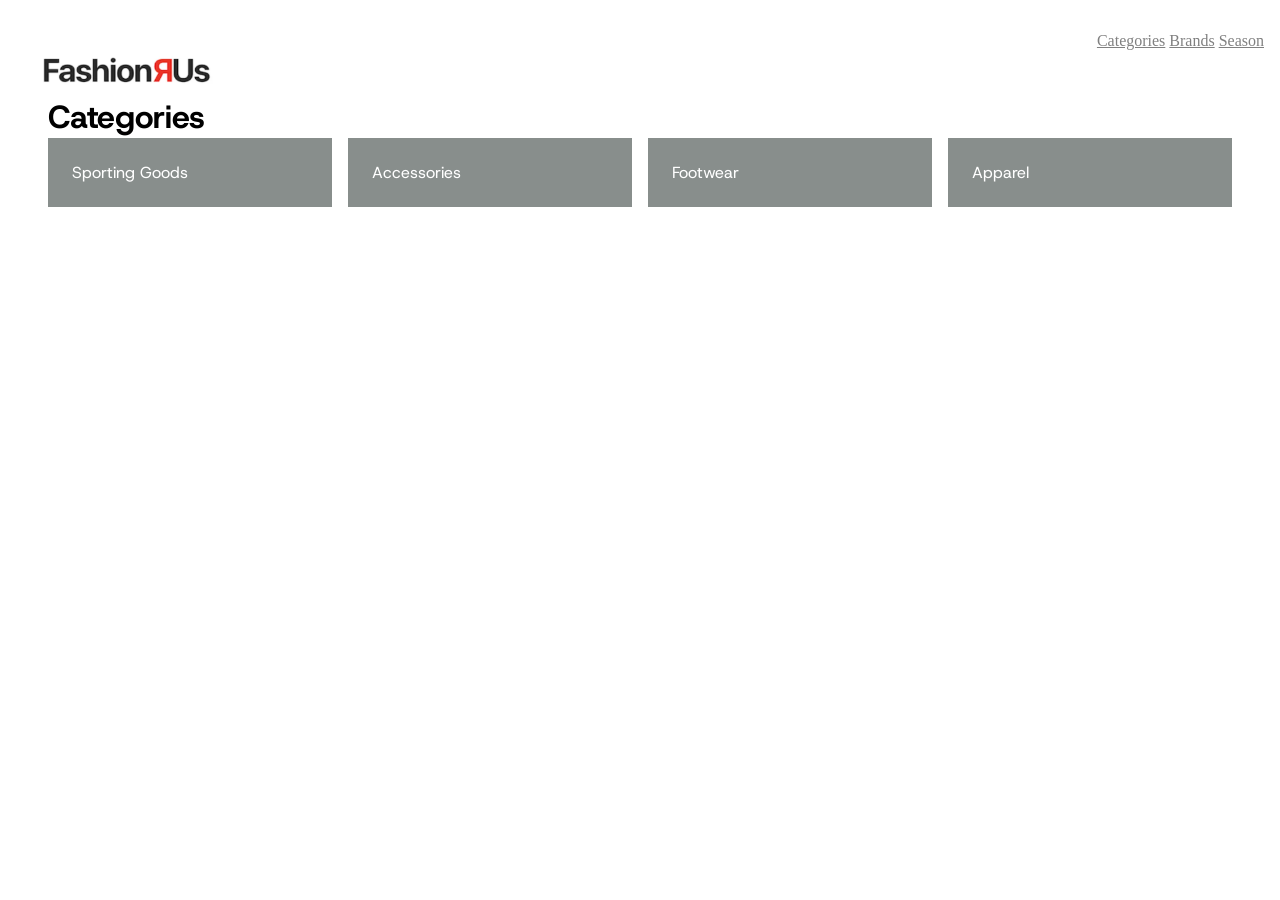
==== index.html @ 0d21a0d1 "init" ====
<!DOCTYPE html>
<html lang="da">

<head>
    <meta charset="UTF-8">
    <meta name="viewport" content="width=device-width, initial-scale=1.0">
    <link rel="preconnect" href="https://fonts.googleapis.com">
    <link rel="preconnect" href="https://fonts.gstatic.com" crossorigin>
    <link
        href="https://fonts.googleapis.com/css2?family=Bebas+Neue&family=Cutive+Mono&family=Dancing+Script:wght@400..700&family=Host+Grotesk:ital,wght@0,300..800;1,300..800&family=Inconsolata:wght@200..900&family=Italiana&family=Just+Me+Again+Down+Here&family=Slabo+27px&display=swap"
        rel="stylesheet">

    <title>Categories</title>
    <link rel="stylesheet" href="style.css">
</head>

<body>
    <header>
        <div class="links">
            <a href="">Categories</a>
            <a href="">Brands</a>
            <a href="">Season</a>

        </div>
        <div class="logo">
            <a href="index.html">
                <img src="logo.webp" alt="logo">
            </a>
        </div>


    </header>
    <main>

        <h1>Categories</h1>
        <div class="grid_1-1-1-1">
            <a href="produktliste.html">Sporting Goods</a>
            <a href="produktliste.html">Accessories</a>
            <a href="produktliste.html">Footwear</a>
            <a href="produktliste.html">Apparel</a>
        </div>
    </main>
    <footer></footer>
</body>

</html>
---- style.css ----
* {
  margin: 0;
  padding: 0;
  box-sizing: border-box;
}

/* HEADER */
header {
  padding-top: 1rem;
  padding-left: 1rem;
}

.logo img {
  width: 50%;
}

.links {
  text-align: right;
  margin-right: 1rem;
}

.links a {
  font-size: 0.8rem;
  gap: 1rem;
  color: gray;
}

/* MAIN */
main {
  padding-left: 2rem;
  padding-right: 2rem;
  font-family: "Host Grotesk", serif;
  font-style: normal;
}

.grid_1-1-1-1 {
  display: grid;
  grid-template-columns: 1fr 1fr;
  gap: 1rem;
}

.grid_1-1-1-1 a {
  text-decoration: none;
  color: white;
  padding: 1.5rem;
  background-color: rgb(136, 142, 140);
}

.product_list_container {
  padding: 1rem;
  display: grid;
  grid-template-columns: 1fr 1fr;
  gap: 1rem;
}

.product_list_container img {
  width: 100%;
}

.produkt {
  margin-bottom: 2rem;
}

.produkt.udsolgt img {
  opacity: 0.5; /* Gør billedet lidt transparent */
  filter: grayscale(100%); /* Gør billedet sort/hvid */
}

.overskrift {
  margin-top: 1rem;
  font-weight: bold;
  font-size: 1.1rem;
}

.underoverskrift {
  font-size: 0.8rem;
  color: gray;
}

.read_more {
  font-size: 1rem;
  color: gray;
}

.pris {
  font-size: 0.8rem;
}

p {
  margin-top: 1rem;
}
/* STYLING AF GRID_2-1; prisen og rabat */
.grid_2-1 {
  display: grid;
  grid-template-columns: 2fr 1fr;
  align-items: center;
}

.discount {
  background-color: red;
  font-size: 0.8rem;
  text-align: center;
  padding: 0.5rem;
  margin: 0.3rem;
}

@media screen and (min-width: 768px) {
  header {
    padding-top: 2rem;
    padding-left: 2rem;
  }

  .links a {
    font-size: 1rem;
    gap: 2rem;
  }

  main {
    padding-left: 3rem;
    padding-right: 3rem;
  }
  .grid_1-1-1-1 {
    grid-template-columns: 1fr 1fr 1fr 1fr;
  }

  .logo img {
    width: 15%;
  }

  .product_list_container {
    padding: 2rem;
    display: grid;
    grid-template-columns: 1fr 1fr 1fr 1fr;
    gap: 2rem;
  }

  .overskrift {
    font-weight: bold;
    font-size: 1.5rem;
  }

  .underoverskrift {
    font-size: 1rem;
  }

  .pris {
    font-size: 1.1rem;
  }
}
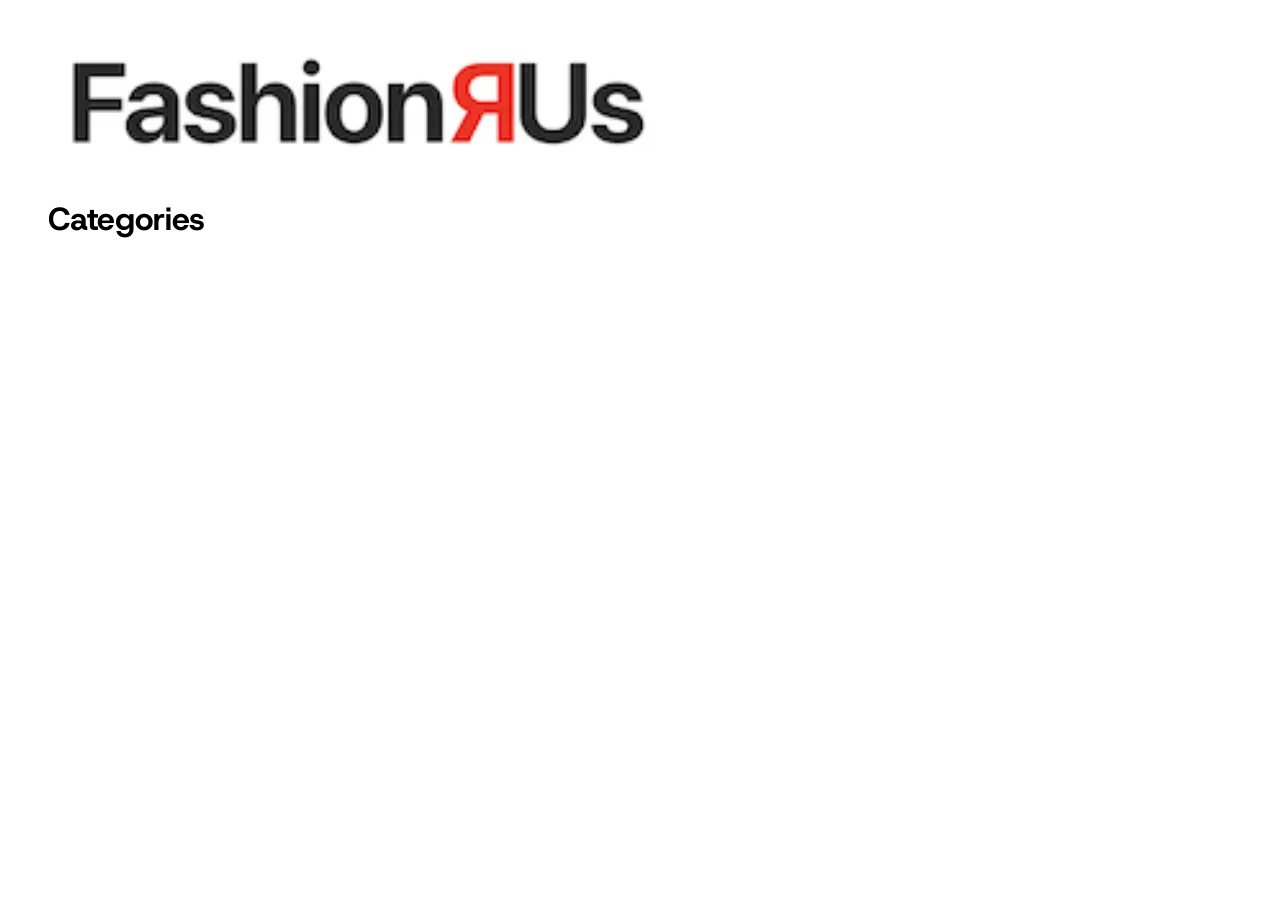
==== commit 1862ff13: "init" ====
--- a/index.html
+++ b/index.html
@@ -4,43 +4,60 @@
 <head>
     <meta charset="UTF-8">
     <meta name="viewport" content="width=device-width, initial-scale=1.0">
+    <title>Forside</title>
+
+    <!-- font-family: "Host Grotesk", serif; -->
     <link rel="preconnect" href="https://fonts.googleapis.com">
     <link rel="preconnect" href="https://fonts.gstatic.com" crossorigin>
     <link
         href="https://fonts.googleapis.com/css2?family=Bebas+Neue&family=Cutive+Mono&family=Dancing+Script:wght@400..700&family=Host+Grotesk:ital,wght@0,300..800;1,300..800&family=Inconsolata:wght@200..900&family=Italiana&family=Just+Me+Again+Down+Here&family=Slabo+27px&display=swap"
         rel="stylesheet">
 
-    <title>Categories</title>
     <link rel="stylesheet" href="style.css">
+    <script src="./index.js" defer></script>
 </head>
 
 <body>
+
     <header>
-        <div class="links">
-            <a href="">Categories</a>
-            <a href="">Brands</a>
-            <a href="">Season</a>
-
-        </div>
-        <div class="logo">
-            <a href="index.html">
-                <img src="logo.webp" alt="logo">
-            </a>
-        </div>
-
-
+        <a href="index.html"><img class="logo_img" src="logo.webp" alt="logo"></a>
     </header>
     <main>
 
         <h1>Categories</h1>
-        <div class="grid_1-1-1-1">
-            <a href="produktliste.html">Sporting Goods</a>
-            <a href="produktliste.html">Accessories</a>
-            <a href="produktliste.html">Footwear</a>
-            <a href="produktliste.html">Apparel</a>
+
+        <div class="buttons">
+
+            <!-- <div class="button">
+                <a href="produktliste.html">Accessories</a>
+            </div>
+
+            <div class="button">
+                <a href="produktliste.html">Apperal</a>
+            </div>
+
+            <div class="button">
+                <a href="produktliste.html">Footwear</a>
+            </div>
+
+            <div class="button">
+                <a href="produktliste.html">Free Items</a>
+            </div>
+
+            <div class="button">
+                <a href="produktliste.html">Personal Care</a>
+            </div>
+
+            <div class="button">
+                <a href="produktliste.html">Sporting Goods</a>
+            </div> -->
+
         </div>
+
     </main>
     <footer></footer>
+
+
 </body>
 
 </html>
--- a/style.css
+++ b/style.css
@@ -25,7 +25,7 @@
   color: gray;
 }
 
-/* MAIN */
+/* MAIN GENERAL */
 main {
   padding-left: 2rem;
   padding-right: 2rem;
@@ -33,10 +33,12 @@
   font-style: normal;
 }
 
+/* FORSIDE */
 .grid_1-1-1-1 {
   display: grid;
   grid-template-columns: 1fr 1fr;
   gap: 1rem;
+  margin-top: 1rem;
 }
 
 .grid_1-1-1-1 a {
@@ -46,6 +48,11 @@
   background-color: rgb(136, 142, 140);
 }
 
+h1 {
+  margin-top: 1rem;
+}
+
+/* PRODUKTLISTE SIDEN */
 .product_list_container {
   padding: 1rem;
   display: grid;
@@ -89,6 +96,7 @@
 p {
   margin-top: 1rem;
 }
+
 /* STYLING AF GRID_2-1; prisen og rabat */
 .grid_2-1 {
   display: grid;
@@ -104,7 +112,53 @@
   margin: 0.3rem;
 }
 
+/* PRODUKT SIDEN */
+.grid_1-1-1 img {
+  width: 100%;
+}
+
+/* snakker til grid_1-1 og får description og basket til at være ved siden af hinanden i mobil først */
+.grid_1-1 {
+  display: grid;
+  grid-template-columns: 1fr 1fr;
+  align-items: center;
+  gap: 1rem;
+}
+
+/* giver lidt luft mellem h3'er og tekst */
+h3 {
+  margin-top: 1rem;
+}
+
+.Kalenji {
+  margin-top: 2rem;
+}
+
+/* basket skal have en grå baggrund */
+.basket {
+  background-color: gray;
+  color: white;
+  padding: 1rem;
+}
+
+.grid_3-1 {
+  display: grid;
+  grid-template-columns: 1fr 1fr;
+  gap: 2rem;
+  align-items: center;
+}
+
+/* styling af "størrelse" knap og "add to basket" knap */
+.knap1,
+.knap2 {
+  background-color: white;
+  color: black;
+  padding: 0.2rem;
+  text-align: center;
+}
+
 @media screen and (min-width: 768px) {
+  /* HEADER */
   header {
     padding-top: 2rem;
     padding-left: 2rem;
@@ -115,10 +169,13 @@
     gap: 2rem;
   }
 
+  /* MAIN */
   main {
     padding-left: 3rem;
     padding-right: 3rem;
   }
+
+  /* FORSIDE */
   .grid_1-1-1-1 {
     grid-template-columns: 1fr 1fr 1fr 1fr;
   }
@@ -127,6 +184,7 @@
     width: 15%;
   }
 
+  /* PRODUKTLISTE SIDEN */
   .product_list_container {
     padding: 2rem;
     display: grid;
@@ -146,4 +204,14 @@
   .pris {
     font-size: 1.1rem;
   }
-}
+
+  /* PRODUKT SIDEN */
+
+  /* snakker til grid_1-1-1 og får billeder og grid_1-1 til at være ved siden af hinanden og fylde lige så meget i desktop  */
+  .grid_1-1-1 {
+    display: grid;
+    grid-template-columns: 1fr 1fr 1fr;
+    align-items: center;
+    gap: 3rem;
+  }
+}
